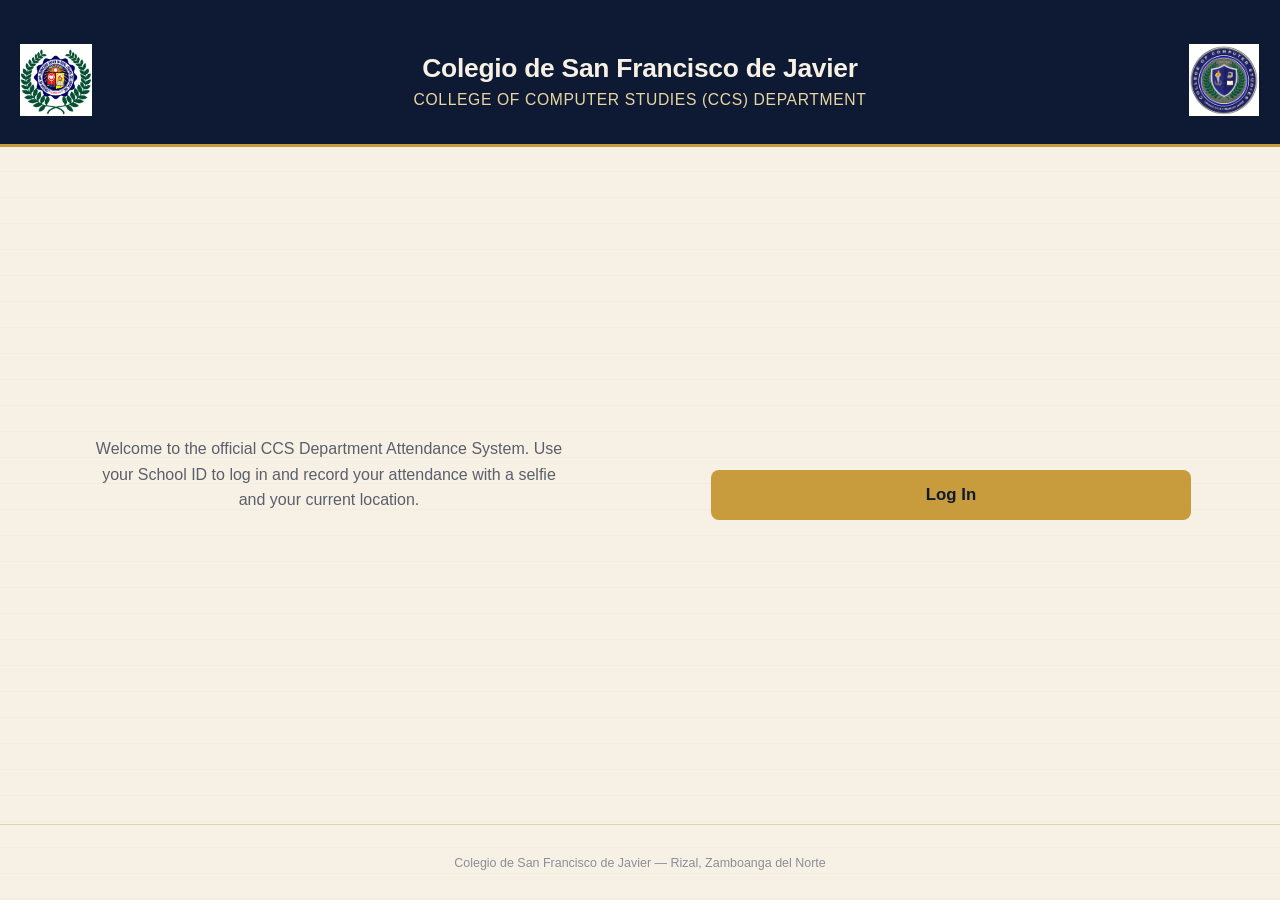
==== index.html @ 96a124e0 "Added README.md" ====
<!DOCTYPE html>
<html lang="en">
<head>
  <meta charset="UTF-8">
  <meta name="viewport" content="width=device-width, initial-scale=1.0">
  <title>CCS Department | Attendance System</title>
  <link rel="stylesheet" href="index.css">
  <style>
    /* ===== Header logos (left & right) ===== */
    header{
      display: flex;
      align-items: center;
      justify-content: center;
      gap: 20px;
      text-align: center;
    }
    header .header-text{
      flex: 1;
      min-width: 0;
    }
    header .logo{
      width: 72px;
      height: 72px;
      object-fit: contain;
      flex-shrink: 0;
    }
    @media (max-width: 600px){
      header{
        flex-direction: column;
        gap: 10px;
      }
      header .logo{
        width: 50px;
        height: 50px;
      }
    }

    /* ===== Login button spacing ===== */
    #loginBtn{
      margin-top: 18px;
    }
  </style>
</head>
<body>

<header>
    <img src="images/logo-left.png" alt="Colegio de San Francisco Javier Logo" class="logo logo-left">

    <div class="header-text">
        <h1>Colegio de San Francisco de Javier</h1>
        <h2>College of Computer Studies (CCS) Department</h2>
    </div>

    <img src="images/left-logo.png" alt="CCS Department Logo" class="logo logo-right">
</header>

<main>

    <p>
        Welcome to the official CCS Department Attendance System.
        Use your School ID to log in and record your attendance
        with a selfie and your current location.
    </p>

    <!-- Login Button -->
    <button id="loginBtn" style="display:none;">
        Log In
    </button>

    <div id="countdownPopup" style="display:none;">
        <p id="countdownLabel">Attendance opens in:</p>
        <p id="countdownTimer"></p>
    </div>

    <p id="closedMessage" style="display:none;">
        Attendance for this schedule has ended.
    </p>

    <!-- Login Choice -->
    <div id="loginChoice" style="display:none; margin-top:20px;">

        <h3>Select Login Type</h3>

        <button onclick="window.location.href='login.html'">
            Student
        </button>

        <button onclick="window.location.href='admin_login.html'">
            Admin
        </button>

    </div>

</main>

<footer>
    <p>
        Colegio de San Francisco de Javier — Rizal, Zamboanga del Norte
    </p>
</footer>

<script>
const loginBtn = document.getElementById("loginBtn");
const loginChoice = document.getElementById("loginChoice");

// The button starts hidden in the HTML; show it right away since this
// page no longer waits on an attendance-window check before displaying it.
loginBtn.style.display = "inline-block";

loginBtn.addEventListener("click", () => {
    loginChoice.style.display = "block";
});
</script>

</body>
</html>
---- index.css ----
/* ===========================================================
   CCS Attendance — Public Entry Screen
   Mobile/Android-optimized version
   =========================================================== */

:root{
  --navy-deep:  #0E1A33;
  --navy:       #16264A;
  --navy-soft:  #29385C;

  --gold:       #C89B3C;
  --gold-deep:  #A87F2A;
  --gold-pale:  #E9D6A2;

  --paper:      #F6F1E4;
  --paper-alt:  #EFE7D3;
  --paper-line: #DCD2B8;

  --ink:        #1B1F27;
  --ink-soft:   #5B5F6B;
  --ink-faint:  #8B8E97;

  --err:        #B3402B;
  --err-bg:     #FBEAE4;
  --err-line:   #EFC7B8;

  --font-display: "Poppins", "Inter", sans-serif;
  --font-body: "Inter", "Poppins", sans-serif;

  --radius: 14px;
  --radius-sm: 8px;
  --ease: cubic-bezier(.22,.9,.28,1);
}

@media (prefers-reduced-motion: reduce){
  *{ animation-duration: .001ms !important; animation-iteration-count: 1 !important; transition-duration: .001ms !important; scroll-behavior: auto !important; }
}

*, *::before, *::after{ box-sizing: border-box; }

html{
  scroll-behavior: smooth;
  -webkit-text-size-adjust: 100%;
  text-size-adjust: 100%;
  /* stop Android Chrome from auto-bumping font sizes on rotate */
  height: 100%;
}

body{
  margin: 0;
  min-height: 100vh;
  min-height: 100dvh;      /* Android address-bar-safe viewport height */
  height: 100%;
  display: flex;
  flex-direction: column;
  font-family: var(--font-body);
  color: var(--ink);
  background:
    radial-gradient(1100px 460px at 50% -12%, rgba(200,155,60,.14), transparent 55%),
    repeating-linear-gradient(0deg, rgba(27,31,39,.025) 0 1px, transparent 1px 26px),
    var(--paper);
  -webkit-font-smoothing: antialiased;
  -webkit-tap-highlight-color: transparent;
  overflow-x: hidden;
  overscroll-behavior-y: contain;
  /* prevent Android's "pull to refresh" from fighting the scroll */
  overscroll-behavior: contain;
}

::selection{ background: var(--gold-pale); color: var(--navy-deep); }

a:focus-visible, button:focus-visible{
  outline: 2px solid var(--gold-deep);
  outline-offset: 2px;
  border-radius: var(--radius-sm);
}

/* ===========================================================
   Header — the institutional letterhead
   =========================================================== */
header{
  display: flex;
  align-items: center;
  justify-content: center;
  gap: 20px;
  text-align: center;
  padding: 44px 20px 28px;
  padding-top: max(44px, env(safe-area-inset-top));
  padding-left: max(20px, env(safe-area-inset-left));
  padding-right: max(20px, env(safe-area-inset-right));
  color: var(--paper);
  background: var(--navy-deep);
  border-bottom: 3px solid var(--gold);
}

header .header-text{
  flex: 1;
  min-width: 0;
}

header .logo{
  width: 72px;
  height: 72px;
  object-fit: contain;
  flex-shrink: 0;
}

header h1{
  margin: 0 0 6px;
  font-family: var(--font-display);
  font-weight: 700;
  font-size: clamp(1.1rem, 5vw, 1.65rem);
  letter-spacing: -.01em;
  line-height: 1.25;
  word-wrap: break-word;
}

header h2{
  margin: 0;
  font-family: var(--font-body);
  font-weight: 500;
  font-size: clamp(.78rem, 3vw, .98rem);
  color: var(--gold-pale);
  letter-spacing: .04em;
  text-transform: uppercase;
}

/* ===========================================================
   Main — the boarding card
   =========================================================== */
main{
  flex: 1;
  display: flex;
  align-items: center;
  justify-content: center;
  padding: 32px 18px;
  padding-left: max(18px, env(safe-area-inset-left));
  padding-right: max(18px, env(safe-area-inset-right));
  position: relative;
  width: 100%;
}

main > p{
  max-width: 480px;
  margin: 0 auto 22px;
  text-align: center;
  color: var(--ink-soft);
  font-size: 1rem;
  line-height: 1.6;
  position: relative;
}

.wrap-hero{
  width: 100%;
  max-width: 480px;
  margin: 0 auto;
  text-align: center;
}

main > p,
#countdownPopup,
#closedMessage,
#loginBtn,
#loginChoice{
  width: 100%;
  max-width: 480px;
  margin-left: auto;
  margin-right: auto;
}

/* ===========================================================
   Countdown — the departure-board moment (signature element)
   =========================================================== */
#countdownPopup{
  position: relative;
  background: var(--paper-alt);
  border: 1px solid var(--paper-line);
  border-radius: var(--radius);
  padding: 22px 22px 24px;
  margin-bottom: 22px;
  box-shadow: 0 1px 2px rgba(14,26,51,.05), 0 14px 28px -20px rgba(14,26,51,.4);
}

#countdownPopup::before,
#countdownPopup::after{
  content: "";
  position: absolute;
  width: 16px;
  height: 16px;
  border-color: var(--gold);
  border-style: solid;
  opacity: .6;
}
#countdownPopup::before{
  top: 9px; left: 9px;
  border-width: 2px 0 0 2px;
  border-top-left-radius: 4px;
}
#countdownPopup::after{
  bottom: 9px; right: 9px;
  border-width: 0 2px 2px 0;
  border-bottom-right-radius: 4px;
}

#countdownLabel{
  margin: 0 0 8px;
  font-size: .74rem;
  font-weight: 700;
  text-transform: uppercase;
  letter-spacing: .14em;
  color: var(--gold-deep);
}

#countdownTimer{
  margin: 0;
  font-family: var(--font-display);
  font-weight: 700;
  font-size: clamp(1.6rem, 9vw, 2.4rem);
  color: var(--navy-deep);
  font-variant-numeric: tabular-nums;
  letter-spacing: .02em;
  word-break: keep-all;
  white-space: nowrap;
  overflow-x: auto;
  -ms-overflow-style: none;
  scrollbar-width: none;
}
#countdownTimer::-webkit-scrollbar{ display: none; }

/* closed-state message: calm, not alarming, but clearly final */
#closedMessage{
  background: var(--err-bg);
  border: 1px solid var(--err-line);
  color: var(--err);
  font-weight: 500;
  font-size: .95rem;
  padding: 14px 18px;
  border-radius: var(--radius-sm);
  margin-bottom: 20px;
}

/* ===========================================================
   Buttons — sized to Android's 48dp minimum touch target
   =========================================================== */
button{
  font-family: var(--font-body);
  font-weight: 600;
  font-size: 1rem;
  cursor: pointer;
  border-radius: var(--radius-sm);
  transition: background .15s var(--ease), color .15s var(--ease), border-color .15s var(--ease), transform .1s var(--ease);
  -webkit-tap-highlight-color: transparent;
  touch-action: manipulation; /* removes 300ms tap delay on Android */
}
button:active{ transform: translateY(1px); }

#loginBtn{
  display: block;
  width: 100%;
  background: var(--gold);
  color: var(--navy-deep);
  border: none;
  padding: 15px 20px;
  min-height: 50px;
  font-size: 1.05rem;
  margin-top: 18px;
}
#loginBtn:hover{ background: var(--gold-deep); }

#loginChoice{
  background: var(--paper-alt);
  border: 1px solid var(--paper-line);
  border-radius: var(--radius);
  padding: 22px;
}

#loginChoice h3{
  margin: 0 0 16px;
  font-family: var(--font-display);
  font-weight: 600;
  font-size: 1.02rem;
  color: var(--navy-deep);
}

#loginChoice button{
  display: block;
  width: 100%;
  background: transparent;
  border: 1px solid var(--navy-soft);
  color: var(--navy-deep);
  padding: 14px 18px;
  min-height: 48px;
}
#loginChoice button + button{ margin-top: 12px; }

#loginChoice button:hover{
  background: var(--navy-deep);
  color: var(--paper);
  border-color: var(--navy-deep);
}

#loginChoice button:first-of-type{
  background: var(--navy-deep);
  color: var(--paper);
  border-color: var(--navy-deep);
}
#loginChoice button:first-of-type:hover{
  background: var(--navy-soft);
}

/* ===========================================================
   Footer
   =========================================================== */
footer{
  text-align: center;
  padding: 18px 20px;
  padding-bottom: max(18px, env(safe-area-inset-bottom));
  font-size: .78rem;
  color: var(--ink-faint);
  border-top: 1px solid var(--paper-line);
}

/* ===========================================================
   Responsive — tablets / small laptops
   =========================================================== */
@media (max-width: 600px){
  header{
    flex-direction: column;
    gap: 10px;
  }
  header .logo{
    width: 50px;
    height: 50px;
  }
}

/* ===========================================================
   Responsive — phones (Android mid-range, ~480px and below)
   =========================================================== */
@media (max-width: 480px){
  header{ padding: 34px 16px 22px; }
  main{ padding: 24px 16px; }
  #countdownPopup, #loginChoice{ padding: 18px; }
  #countdownTimer{ font-size: clamp(1.5rem, 10vw, 2rem); }
  #loginBtn, #loginChoice button{
    padding-top: 13px;
    padding-bottom: 13px;
  }
}

/* ===========================================================
   Responsive — small/budget Android phones (≤360px, e.g. many
   entry-level Android devices sold locally)
   =========================================================== */
@media (max-width: 360px){
  header h1{ font-size: 1.05rem; }
  header h2{ font-size: .76rem; }
  header .logo{ width: 42px; height: 42px; }
  main > p{ font-size: .9rem; }
  #countdownTimer{ font-size: clamp(1.3rem, 11vw, 1.7rem); }
  #countdownPopup, #loginChoice{ padding: 16px; }
}

/* ===========================================================
   Landscape mode on phones — headers/countdown eat too much
   vertical space when the phone is rotated, so shrink and let
   main content stay reachable without scrolling awkwardly
   =========================================================== */
@media (max-height: 420px) and (orientation: landscape){
  header{ padding: 14px 20px; }
  header .logo{ width: 36px; height: 36px; }
  header h1{ font-size: 1rem; margin-bottom: 2px; }
  header h2{ font-size: .72rem; }
  main{ padding: 14px 18px; }
  #countdownPopup{ padding: 14px 16px 16px; margin-bottom: 12px; }
  #countdownTimer{ font-size: clamp(1.2rem, 6vh, 1.8rem); }
  footer{ padding: 8px 20px; font-size: .7rem; }
}

/* ===========================================================
   Prevent iOS/Android input zoom-on-focus if inputs are ever
   added to this screen (font-size below 16px triggers zoom)
   =========================================================== */
input, select, textarea{
  font-size: max(1rem, 16px);
}
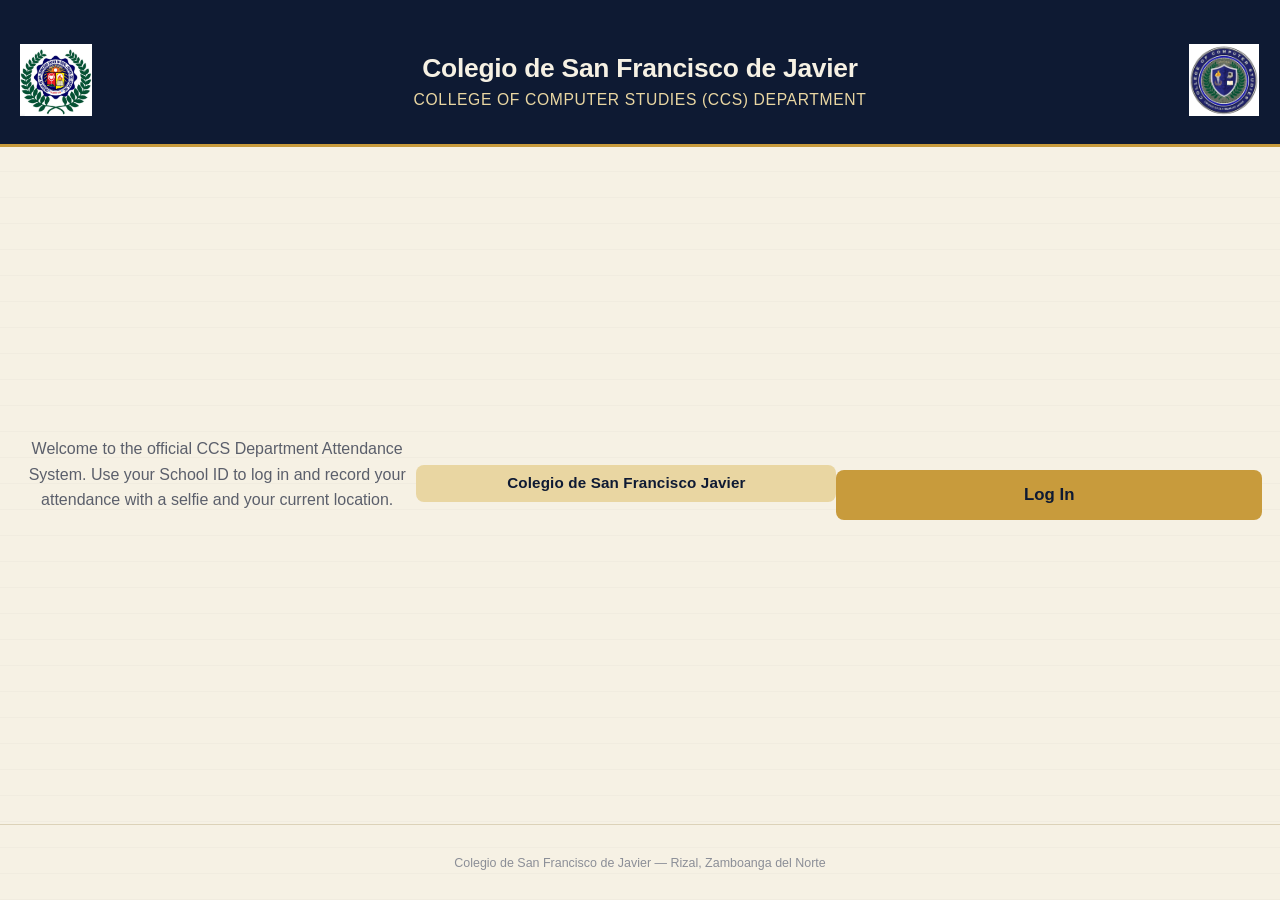
==== commit d11552fe: "Added README.md" ====
--- a/index.html
+++ b/index.html
@@ -5,41 +5,6 @@
   <meta name="viewport" content="width=device-width, initial-scale=1.0">
   <title>CCS Department | Attendance System</title>
   <link rel="stylesheet" href="index.css">
-  <style>
-    /* ===== Header logos (left & right) ===== */
-    header{
-      display: flex;
-      align-items: center;
-      justify-content: center;
-      gap: 20px;
-      text-align: center;
-    }
-    header .header-text{
-      flex: 1;
-      min-width: 0;
-    }
-    header .logo{
-      width: 72px;
-      height: 72px;
-      object-fit: contain;
-      flex-shrink: 0;
-    }
-    @media (max-width: 600px){
-      header{
-        flex-direction: column;
-        gap: 10px;
-      }
-      header .logo{
-        width: 50px;
-        height: 50px;
-      }
-    }
-
-    /* ===== Login button spacing ===== */
-    #loginBtn{
-      margin-top: 18px;
-    }
-  </style>
 </head>
 <body>
 
@@ -61,6 +26,8 @@
         Use your School ID to log in and record your attendance
         with a selfie and your current location.
     </p>
+
+    <p class="school-highlight">Colegio de San Francisco Javier</p>
 
     <!-- Login Button -->
     <button id="loginBtn" style="display:none;">
--- a/index.css
+++ b/index.css
@@ -81,7 +81,7 @@
 header{
   display: flex;
   align-items: center;
-  justify-content: center;
+  justify-content: space-between;
   gap: 20px;
   text-align: center;
   padding: 44px 20px 28px;
@@ -166,6 +166,24 @@
   max-width: 480px;
   margin-left: auto;
   margin-right: auto;
+}
+
+/* the highlighted school-name line that closes out the description,
+   right above the Log In button */
+.school-highlight{
+  display: inline-block;
+  margin: 0 auto 4px;
+  padding: 6px 16px;
+  background: var(--gold-pale);
+  color: var(--navy-deep);
+  font-family: var(--font-display);
+  font-weight: 700;
+  font-size: .95rem;
+  letter-spacing: .01em;
+  border-radius: var(--radius-sm);
+}
+main{
+  text-align: center;
 }
 
 /* ===========================================================
@@ -322,10 +340,13 @@
 
 /* ===========================================================
    Responsive — tablets / small laptops
+   Logos stay pinned left/right at every width — only their size
+   and the gap shrink. justify-content: space-between keeps the
+   logos glued to the outer edges instead of drifting inward.
    =========================================================== */
 @media (max-width: 600px){
   header{
-    flex-direction: column;
+    justify-content: space-between;
     gap: 10px;
   }
   header .logo{
@@ -338,7 +359,7 @@
    Responsive — phones (Android mid-range, ~480px and below)
    =========================================================== */
 @media (max-width: 480px){
-  header{ padding: 34px 16px 22px; }
+  header{ padding: 18px 14px; }
   main{ padding: 24px 16px; }
   #countdownPopup, #loginChoice{ padding: 18px; }
   #countdownTimer{ font-size: clamp(1.5rem, 10vw, 2rem); }
@@ -350,12 +371,14 @@
 
 /* ===========================================================
    Responsive — small/budget Android phones (≤360px, e.g. many
-   entry-level Android devices sold locally)
+   entry-level Android devices sold locally). Logos shrink further
+   but keep their left/right position — never stack.
    =========================================================== */
 @media (max-width: 360px){
-  header h1{ font-size: 1.05rem; }
-  header h2{ font-size: .76rem; }
-  header .logo{ width: 42px; height: 42px; }
+  header{ padding: 14px 10px; gap: 8px; }
+  header h1{ font-size: .95rem; }
+  header h2{ font-size: .7rem; }
+  header .logo{ width: 38px; height: 38px; }
   main > p{ font-size: .9rem; }
   #countdownTimer{ font-size: clamp(1.3rem, 11vw, 1.7rem); }
   #countdownPopup, #loginChoice{ padding: 16px; }
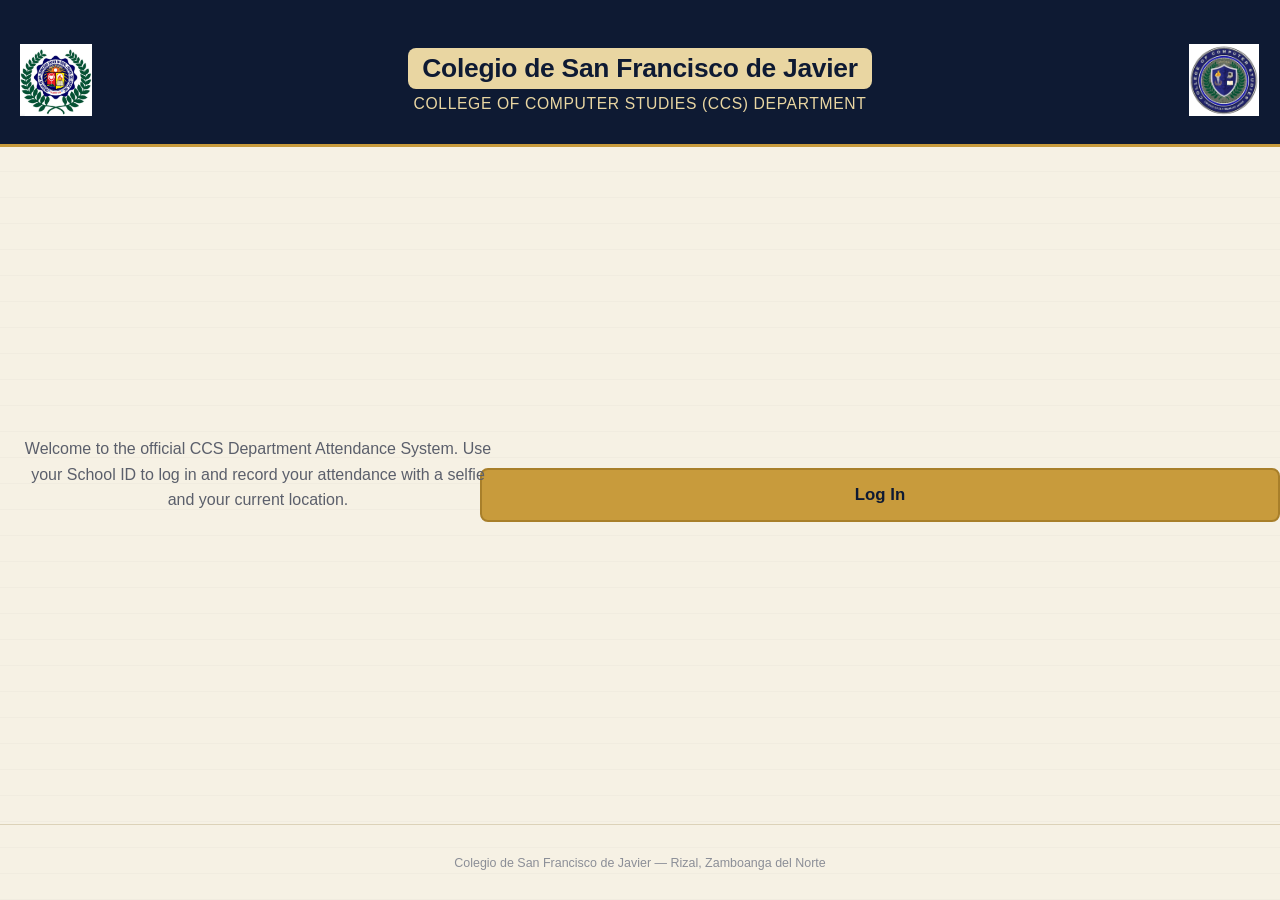
==== commit cdb1d10f: "Added README.md" ====
--- a/index.html
+++ b/index.html
@@ -12,7 +12,7 @@
     <img src="images/logo-left.png" alt="Colegio de San Francisco Javier Logo" class="logo logo-left">
 
     <div class="header-text">
-        <h1>Colegio de San Francisco de Javier</h1>
+        <h1 class="school-highlight">Colegio de San Francisco de Javier</h1>
         <h2>College of Computer Studies (CCS) Department</h2>
     </div>
 
@@ -26,8 +26,6 @@
         Use your School ID to log in and record your attendance
         with a selfie and your current location.
     </p>
-
-    <p class="school-highlight">Colegio de San Francisco Javier</p>
 
     <!-- Login Button -->
     <button id="loginBtn" style="display:none;">
--- a/index.css
+++ b/index.css
@@ -115,6 +115,15 @@
   word-wrap: break-word;
 }
 
+/* highlighted school-name badge, sits between the two logos */
+header h1.school-highlight{
+  display: inline-block;
+  color: var(--navy-deep);
+  background: var(--gold-pale);
+  padding: 4px 14px;
+  border-radius: var(--radius-sm);
+}
+
 header h2{
   margin: 0;
   font-family: var(--font-body);
@@ -160,7 +169,6 @@
 main > p,
 #countdownPopup,
 #closedMessage,
-#loginBtn,
 #loginChoice{
   width: 100%;
   max-width: 480px;
@@ -168,20 +176,6 @@
   margin-right: auto;
 }
 
-/* the highlighted school-name line that closes out the description,
-   right above the Log In button */
-.school-highlight{
-  display: inline-block;
-  margin: 0 auto 4px;
-  padding: 6px 16px;
-  background: var(--gold-pale);
-  color: var(--navy-deep);
-  font-family: var(--font-display);
-  font-weight: 700;
-  font-size: .95rem;
-  letter-spacing: .01em;
-  border-radius: var(--radius-sm);
-}
 main{
   text-align: center;
 }
@@ -274,14 +268,17 @@
 
 #loginBtn{
   display: block;
-  width: 100%;
+  width: calc(100% + 36px);
+  max-width: none;
   background: var(--gold);
   color: var(--navy-deep);
-  border: none;
+  border: 2px solid var(--gold-deep);
   padding: 15px 20px;
   min-height: 50px;
   font-size: 1.05rem;
   margin-top: 18px;
+  margin-left: -18px;
+  margin-right: -18px;
 }
 #loginBtn:hover{ background: var(--gold-deep); }
 
@@ -363,6 +360,11 @@
   main{ padding: 24px 16px; }
   #countdownPopup, #loginChoice{ padding: 18px; }
   #countdownTimer{ font-size: clamp(1.5rem, 10vw, 2rem); }
+  #loginBtn{
+    width: calc(100% + 32px);
+    margin-left: -16px;
+    margin-right: -16px;
+  }
   #loginBtn, #loginChoice button{
     padding-top: 13px;
     padding-bottom: 13px;
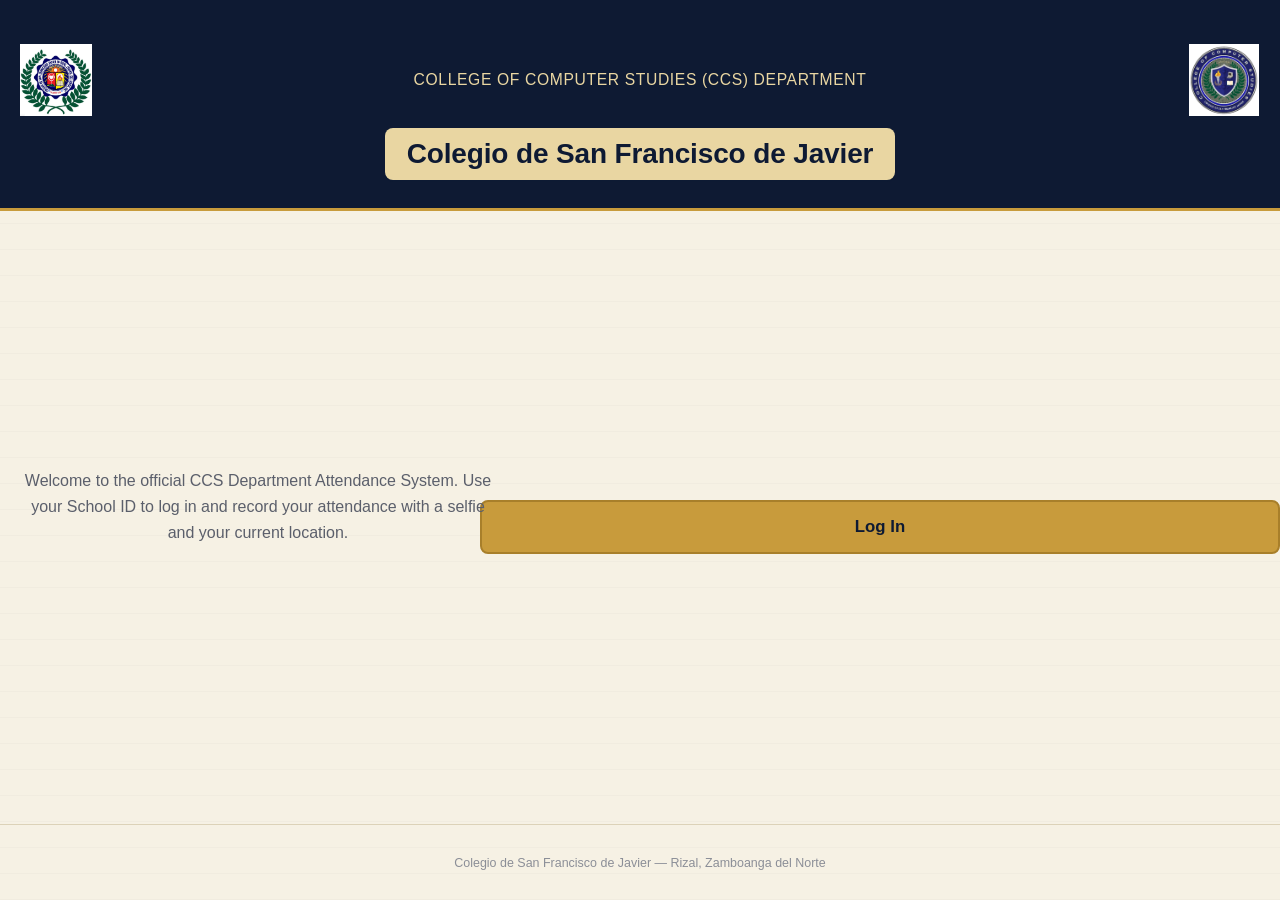
==== commit 3e06e3c1: "Added README.md" ====
--- a/index.html
+++ b/index.html
@@ -9,14 +9,17 @@
 <body>
 
 <header>
-    <img src="images/logo-left.png" alt="Colegio de San Francisco Javier Logo" class="logo logo-left">
+    <div class="header-top">
+        <img src="images/logo-left.png" alt="Colegio de San Francisco Javier Logo" class="logo logo-left">
 
-    <div class="header-text">
-        <h1 class="school-highlight">Colegio de San Francisco de Javier</h1>
-        <h2>College of Computer Studies (CCS) Department</h2>
+        <div class="header-text">
+            <h2>College of Computer Studies (CCS) Department</h2>
+        </div>
+
+        <img src="images/left-logo.png" alt="CCS Department Logo" class="logo logo-right">
     </div>
 
-    <img src="images/left-logo.png" alt="CCS Department Logo" class="logo logo-right">
+    <h1 class="school-highlight">Colegio de San Francisco de Javier</h1>
 </header>
 
 <main>
--- a/index.css
+++ b/index.css
@@ -80,9 +80,9 @@
    =========================================================== */
 header{
   display: flex;
+  flex-direction: column;
   align-items: center;
-  justify-content: space-between;
-  gap: 20px;
+  gap: 12px;
   text-align: center;
   padding: 44px 20px 28px;
   padding-top: max(44px, env(safe-area-inset-top));
@@ -93,6 +93,14 @@
   border-bottom: 3px solid var(--gold);
 }
 
+header .header-top{
+  width: 100%;
+  display: flex;
+  align-items: center;
+  justify-content: space-between;
+  gap: 20px;
+}
+
 header .header-text{
   flex: 1;
   min-width: 0;
@@ -106,22 +114,24 @@
 }
 
 header h1{
-  margin: 0 0 6px;
+  margin: 0;
   font-family: var(--font-display);
-  font-weight: 700;
-  font-size: clamp(1.1rem, 5vw, 1.65rem);
-  letter-spacing: -.01em;
-  line-height: 1.25;
+  font-weight: 800;
+  font-size: clamp(1.15rem, 5.2vw, 1.75rem);
+  letter-spacing: -.005em;
+  line-height: 1.3;
   word-wrap: break-word;
 }
 
-/* highlighted school-name badge, sits between the two logos */
+/* highlighted school-name badge — its own full-width line beneath
+   the logo row, styled to read clearly at a glance */
 header h1.school-highlight{
   display: inline-block;
   color: var(--navy-deep);
   background: var(--gold-pale);
-  padding: 4px 14px;
+  padding: 8px 22px;
   border-radius: var(--radius-sm);
+  box-shadow: 0 2px 0 rgba(14,26,51,.12);
 }
 
 header h2{
@@ -342,7 +352,7 @@
    logos glued to the outer edges instead of drifting inward.
    =========================================================== */
 @media (max-width: 600px){
-  header{
+  header .header-top{
     justify-content: space-between;
     gap: 10px;
   }
@@ -379,6 +389,7 @@
 @media (max-width: 360px){
   header{ padding: 14px 10px; gap: 8px; }
   header h1{ font-size: .95rem; }
+  header h1.school-highlight{ padding: 6px 16px; }
   header h2{ font-size: .7rem; }
   header .logo{ width: 38px; height: 38px; }
   main > p{ font-size: .9rem; }
@@ -392,9 +403,10 @@
    main content stay reachable without scrolling awkwardly
    =========================================================== */
 @media (max-height: 420px) and (orientation: landscape){
-  header{ padding: 14px 20px; }
+  header{ padding: 14px 20px; gap: 6px; }
   header .logo{ width: 36px; height: 36px; }
-  header h1{ font-size: 1rem; margin-bottom: 2px; }
+  header h1{ font-size: 1rem; }
+  header h1.school-highlight{ padding: 4px 14px; }
   header h2{ font-size: .72rem; }
   main{ padding: 14px 18px; }
   #countdownPopup{ padding: 14px 16px 16px; margin-bottom: 12px; }
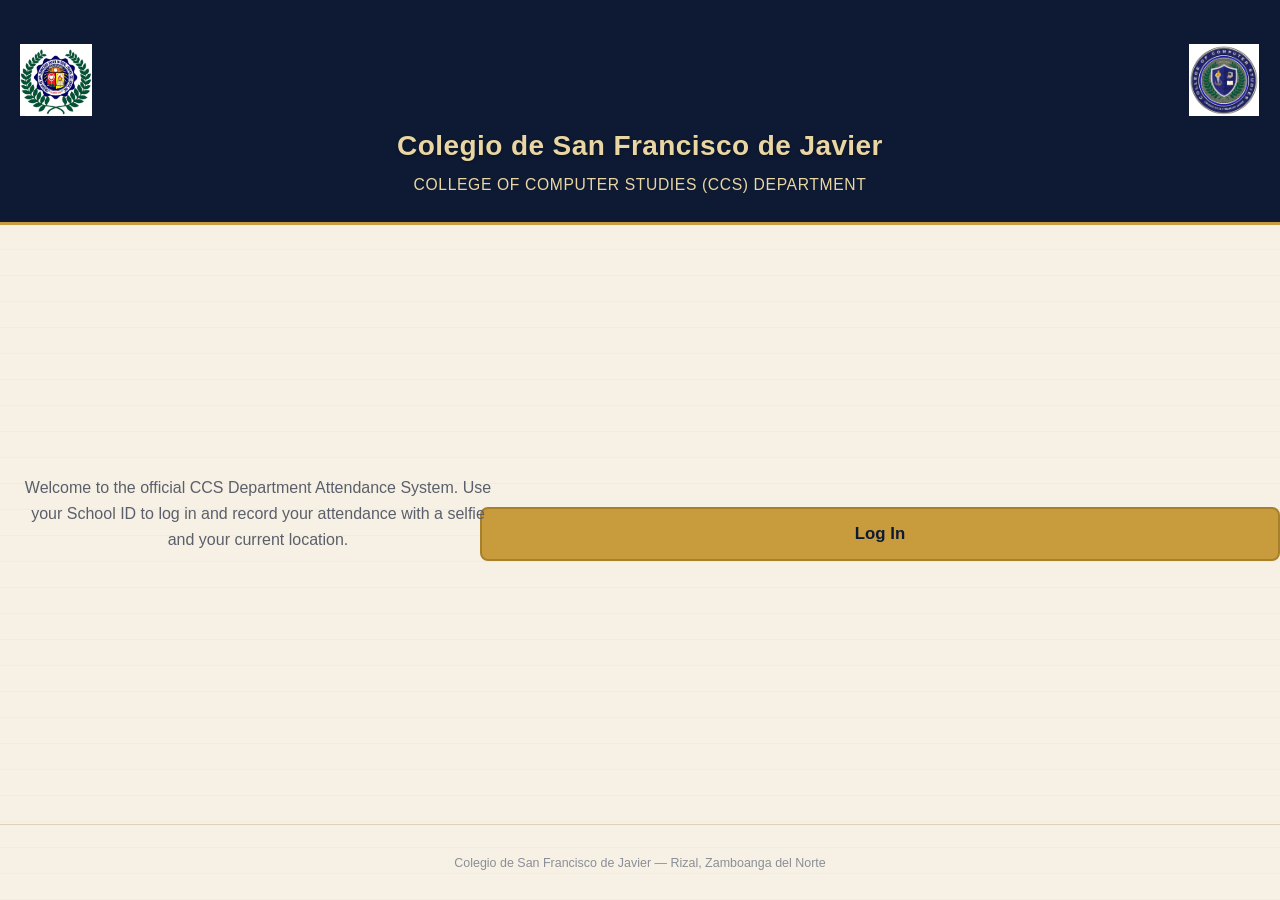
==== commit 6adeceb8: "Added README.md" ====
--- a/index.html
+++ b/index.html
@@ -11,15 +11,11 @@
 <header>
     <div class="header-top">
         <img src="images/logo-left.png" alt="Colegio de San Francisco Javier Logo" class="logo logo-left">
-
-        <div class="header-text">
-            <h2>College of Computer Studies (CCS) Department</h2>
-        </div>
-
         <img src="images/left-logo.png" alt="CCS Department Logo" class="logo logo-right">
     </div>
 
     <h1 class="school-highlight">Colegio de San Francisco de Javier</h1>
+    <h2>College of Computer Studies (CCS) Department</h2>
 </header>
 
 <main>
--- a/index.css
+++ b/index.css
@@ -123,15 +123,14 @@
   word-wrap: break-word;
 }
 
-/* highlighted school-name badge — its own full-width line beneath
-   the logo row, styled to read clearly at a glance */
+/* highlighted school-name — no background box, the "highlight" is
+   done purely through color, weight, and letter-spacing so it reads
+   clearly against the navy header */
 header h1.school-highlight{
-  display: inline-block;
-  color: var(--navy-deep);
-  background: var(--gold-pale);
-  padding: 8px 22px;
-  border-radius: var(--radius-sm);
-  box-shadow: 0 2px 0 rgba(14,26,51,.12);
+  color: var(--gold-pale);
+  font-weight: 800;
+  letter-spacing: .015em;
+  text-shadow: 0 1px 3px rgba(0,0,0,.35);
 }
 
 header h2{
@@ -389,7 +388,6 @@
 @media (max-width: 360px){
   header{ padding: 14px 10px; gap: 8px; }
   header h1{ font-size: .95rem; }
-  header h1.school-highlight{ padding: 6px 16px; }
   header h2{ font-size: .7rem; }
   header .logo{ width: 38px; height: 38px; }
   main > p{ font-size: .9rem; }
@@ -406,7 +404,6 @@
   header{ padding: 14px 20px; gap: 6px; }
   header .logo{ width: 36px; height: 36px; }
   header h1{ font-size: 1rem; }
-  header h1.school-highlight{ padding: 4px 14px; }
   header h2{ font-size: .72rem; }
   main{ padding: 14px 18px; }
   #countdownPopup{ padding: 14px 16px 16px; margin-bottom: 12px; }
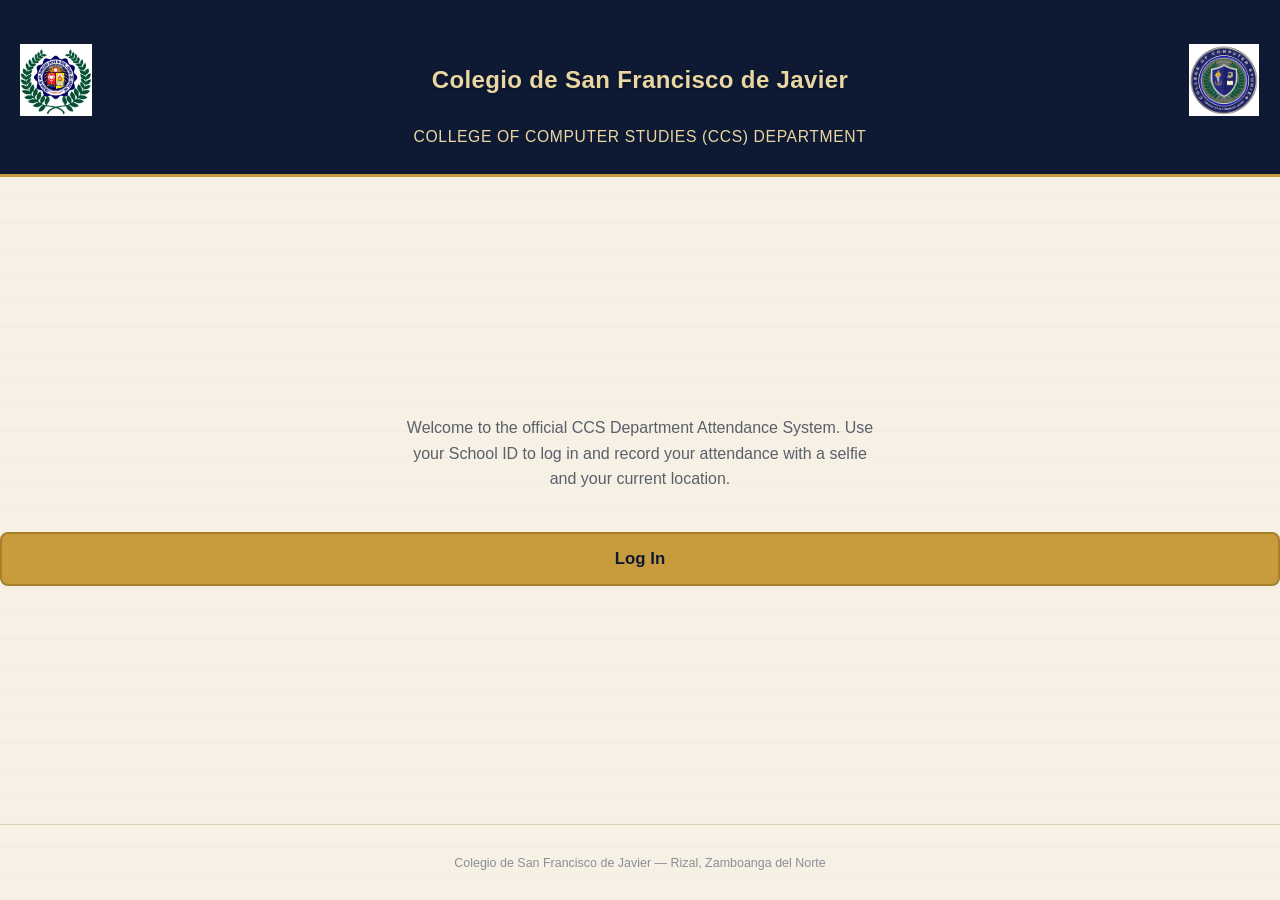
==== commit 2fd70bf1: "Added README.md" ====
--- a/index.html
+++ b/index.html
@@ -11,10 +11,10 @@
 <header>
     <div class="header-top">
         <img src="images/logo-left.png" alt="Colegio de San Francisco Javier Logo" class="logo logo-left">
+        <h1 class="school-highlight">Colegio de San Francisco de Javier</h1>
         <img src="images/left-logo.png" alt="CCS Department Logo" class="logo logo-right">
     </div>
 
-    <h1 class="school-highlight">Colegio de San Francisco de Javier</h1>
     <h2>College of Computer Studies (CCS) Department</h2>
 </header>
 
--- a/index.css
+++ b/index.css
@@ -114,10 +114,12 @@
 }
 
 header h1{
+  flex: 1;
+  min-width: 0;
   margin: 0;
   font-family: var(--font-display);
   font-weight: 800;
-  font-size: clamp(1.15rem, 5.2vw, 1.75rem);
+  font-size: clamp(.95rem, 4.2vw, 1.5rem);
   letter-spacing: -.005em;
   line-height: 1.3;
   word-wrap: break-word;
@@ -149,6 +151,7 @@
 main{
   flex: 1;
   display: flex;
+  flex-direction: column;
   align-items: center;
   justify-content: center;
   padding: 32px 18px;
